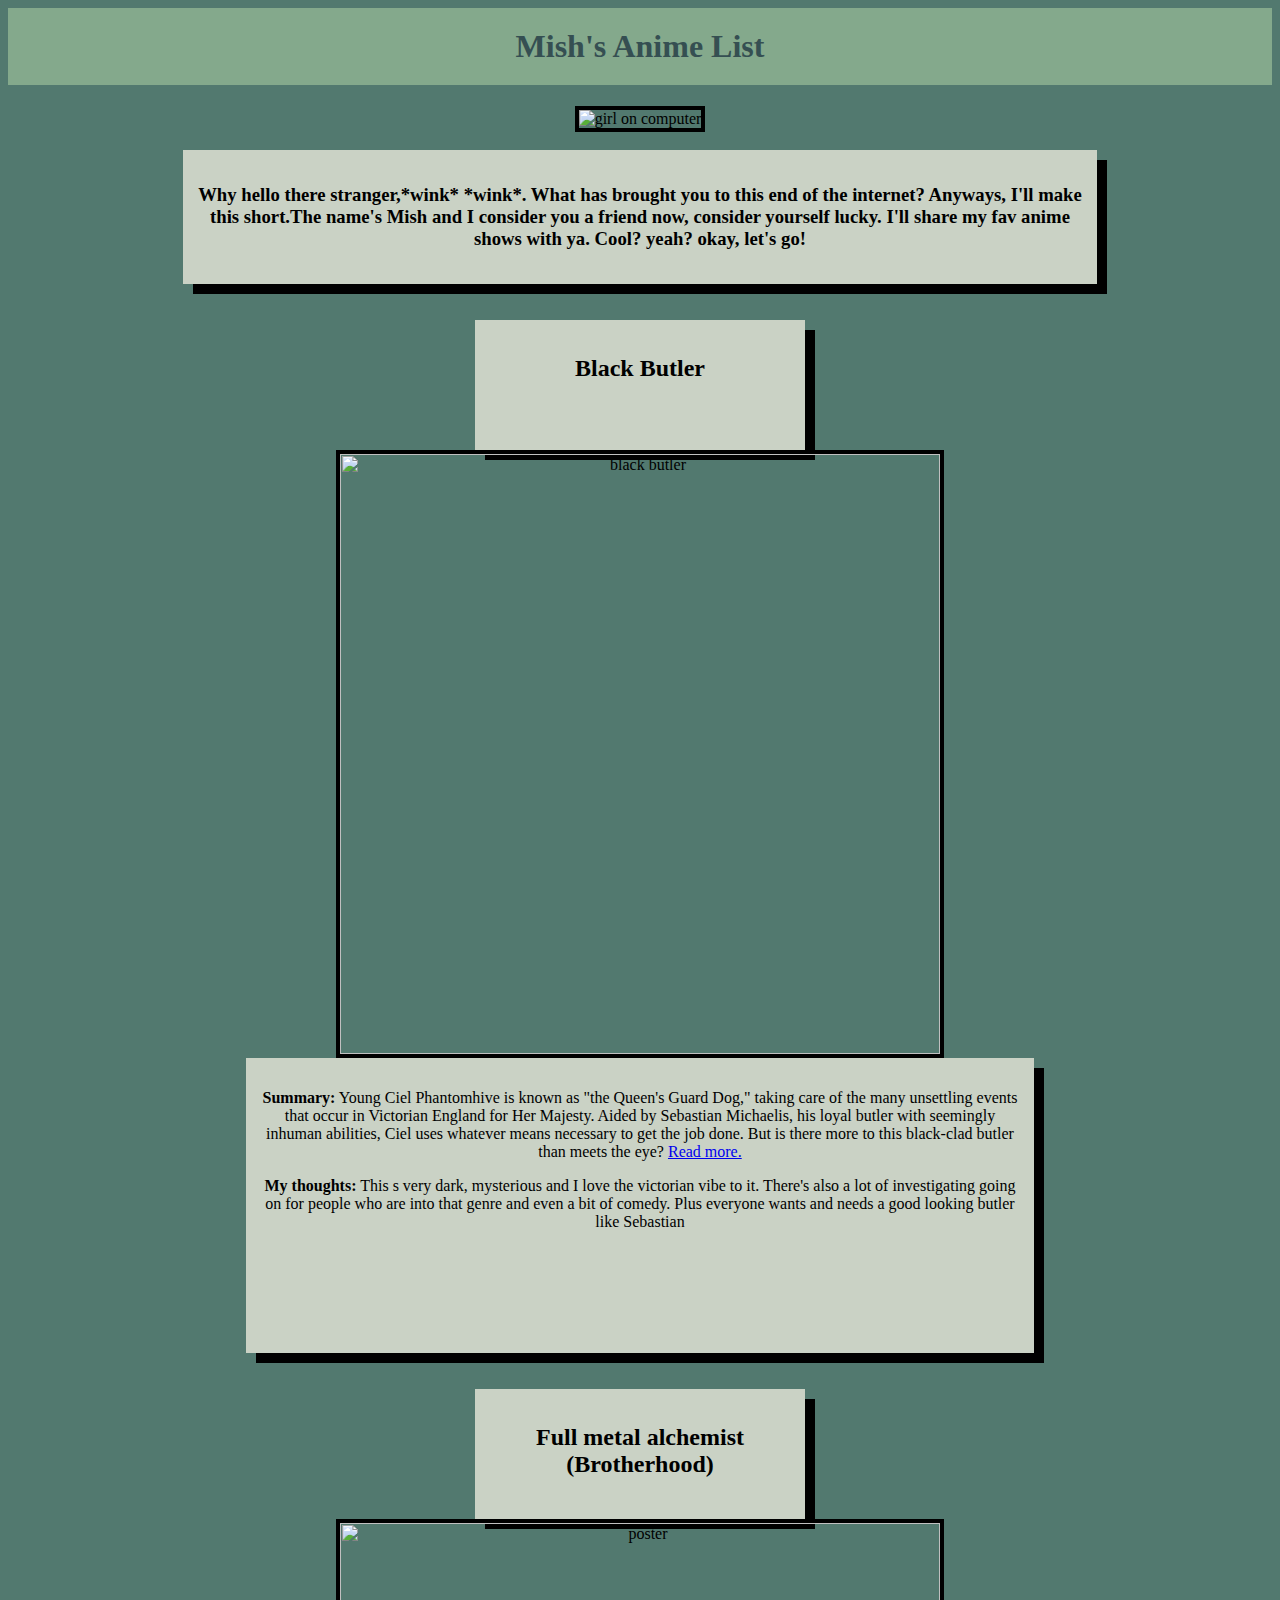
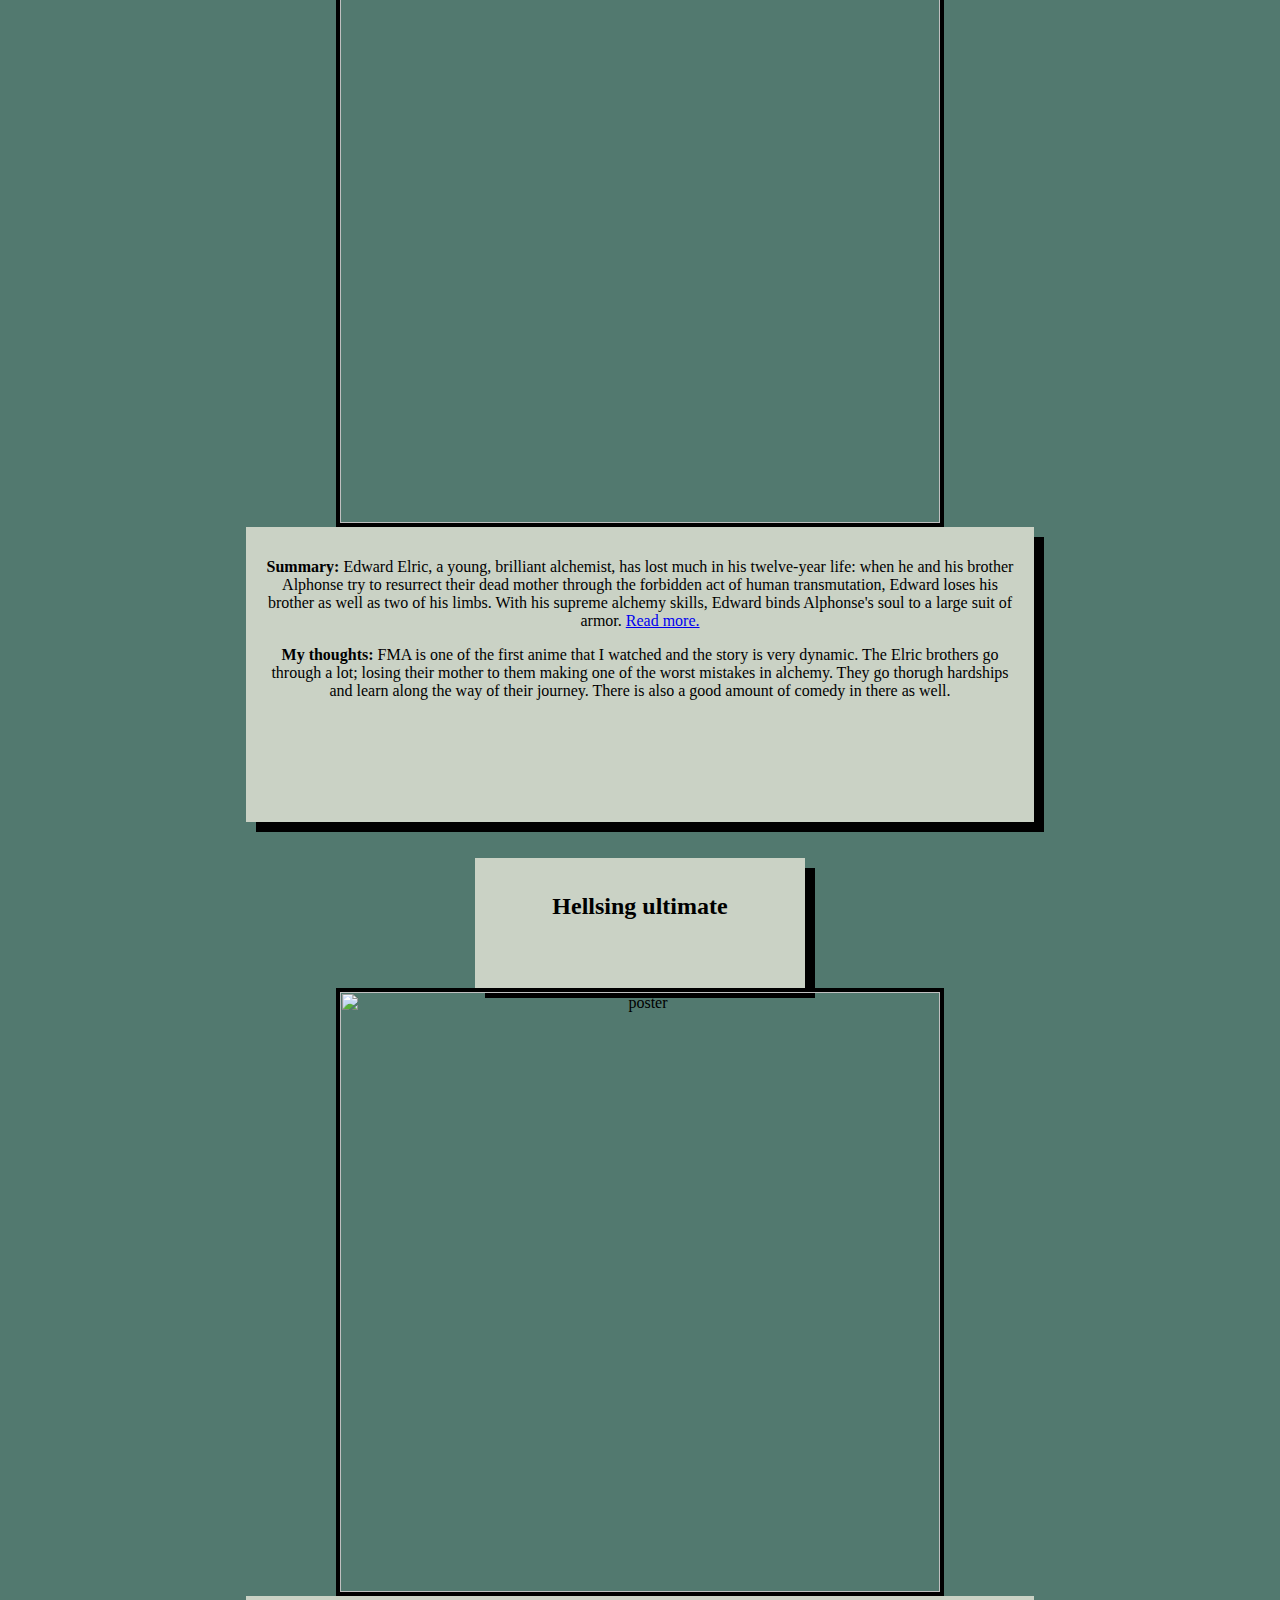
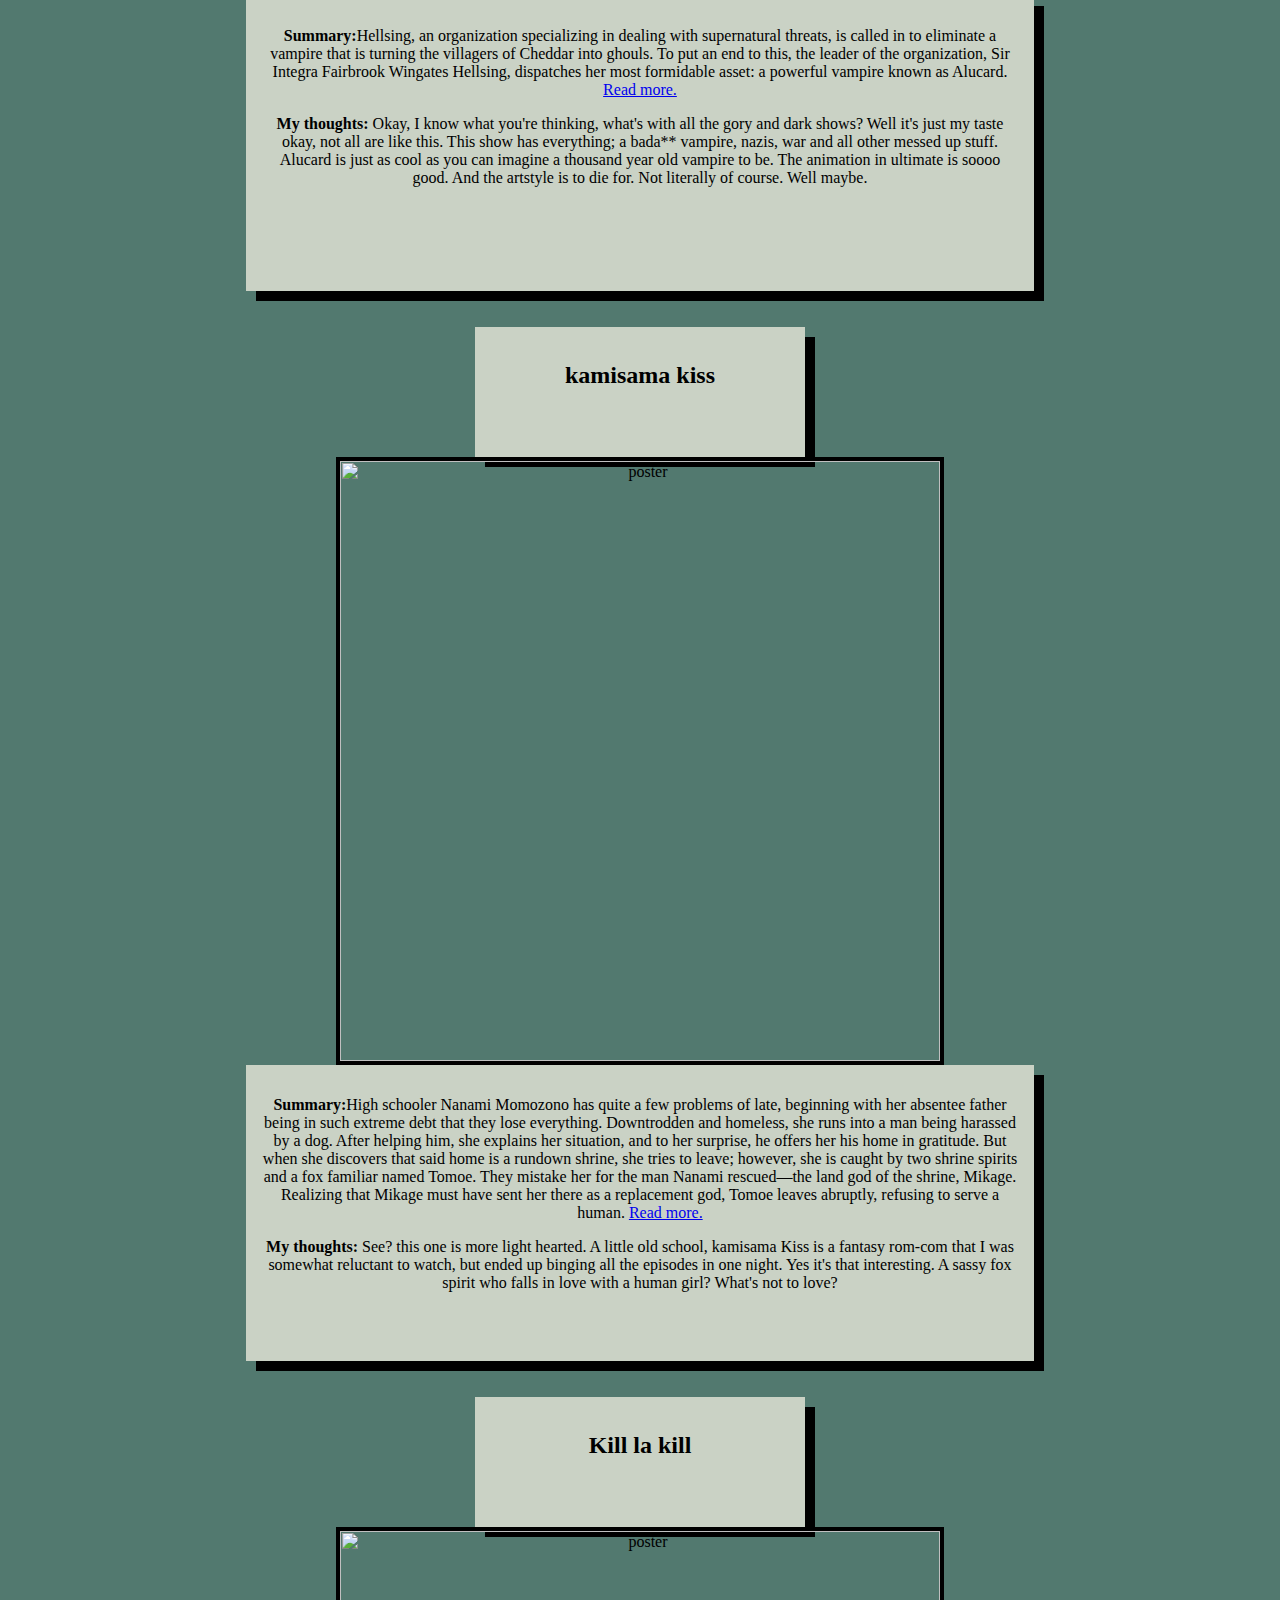
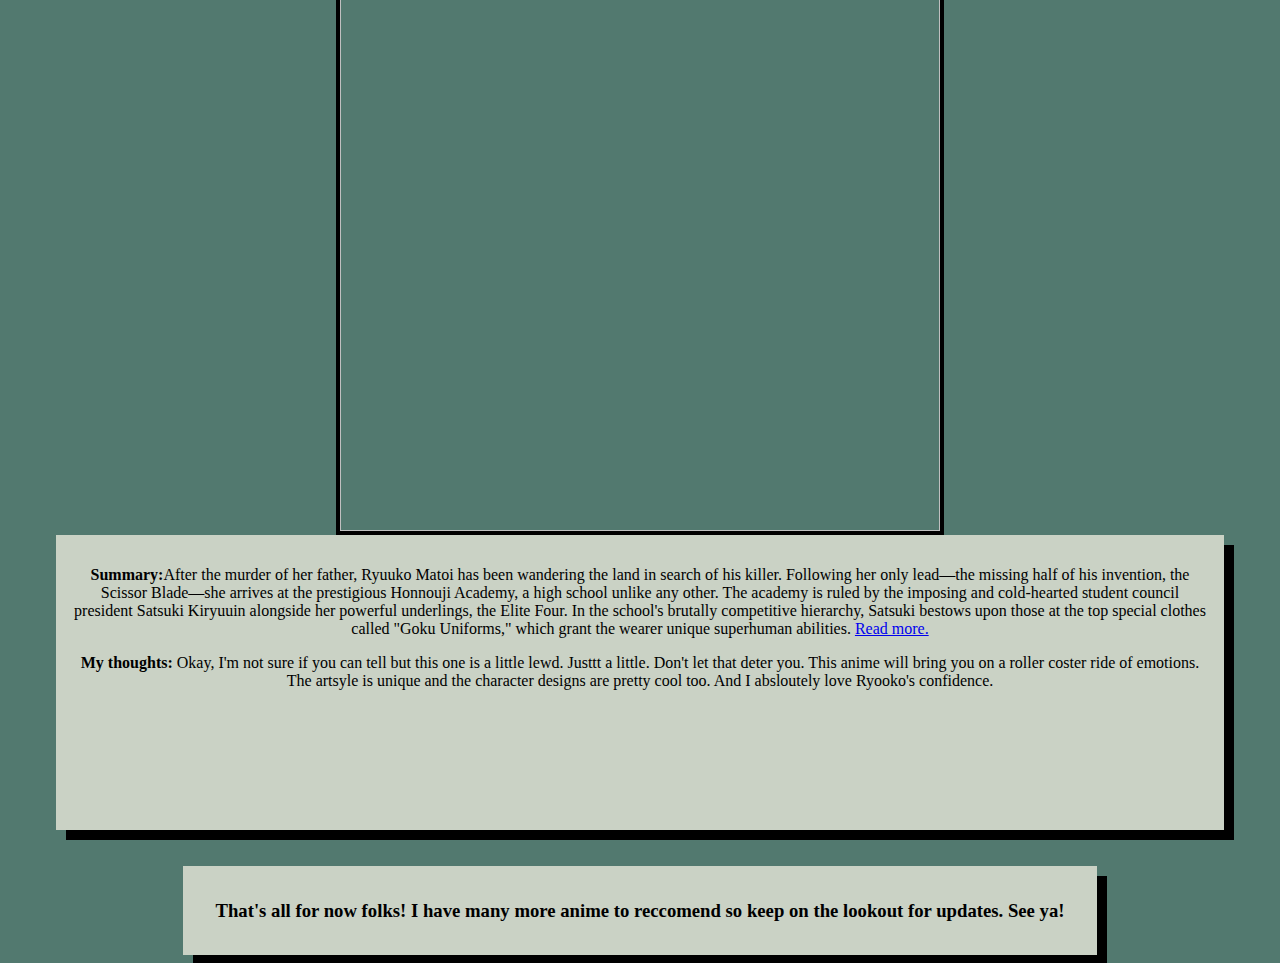
==== index.html @ 28c35787 "Add files via upload" ====
<html>
<head>
  <link href="styling.css" rel="stylesheet">
  <meta charset="UTF-8">
  <meta name="viewport" content="width=device-width, initial-scale=1.0">
  <meta http-equiv="X-UA-Compatible" content="ie=edge">
  <title>Mish's Anime List</title>
</head>
<body>
  <center>

<h1 class="header">Mish's Anime List</h1>
<center>
<img  src="images/tenor.gif" alt="girl on computer" border="4px">
</center>
<br>
<div class="talk">
<h3> Why hello there stranger,*wink* *wink*. What has brought you to this end of the
internet? Anyways, I'll make this short.The name's Mish and I consider you a friend now, consider yourself
lucky. I'll share my fav anime shows with ya. Cool? yeah? okay, let's go!</h3>
</div>
<br><br>
<div>
<h2> Black Butler </h2>
</div>
<img class="anime"src="images/bb1.png" alt="black butler" >
<div class="p1">
<p> <strong>Summary:</strong> Young Ciel Phantomhive is known as "the Queen's Guard Dog," taking
  care of the many unsettling events that occur in Victorian England for Her Majesty.
  Aided by Sebastian Michaelis, his loyal butler with seemingly inhuman abilities,
  Ciel uses whatever means necessary to get the job done. But is there more to this
  black-clad butler than meets the eye?
  <a href="https://myanimelist.net/anime/4898/Kuroshitsuji"> Read more.</a>
</p>
<p> <strong>My thoughts:</strong>
  This s very dark, mysterious and I love the victorian vibe to it. There's
  also a lot of investigating going on for people who are into that genre and even
  a bit of comedy. Plus everyone wants and needs a good looking butler like Sebastian</p>
</div>
<br><br>

<div>
<h2> Full metal alchemist (Brotherhood)</h2>
</div>
<img class="anime" src="images/fma.jpg" alt="poster">
<div class="p1">
<p><strong> Summary:</strong> Edward Elric, a young, brilliant alchemist, has
  lost much in his twelve-year life: when he and his brother Alphonse try to
  resurrect their dead mother through the forbidden act of human transmutation,
  Edward loses his brother as well as two of his limbs. With his supreme alchemy
   skills, Edward binds Alphonse's soul to a large suit of armor.
   <a href="https://myanimelist.net/anime/121/Fullmetal_Alchemist?q=full%20metal%20alchem&cat=anime">
     Read more.</a>
  <p><strong> My thoughts:</strong> FMA is one of the first anime that I watched
   and the story is very dynamic. The Elric brothers go through a lot; losing their
   mother to them making one of the worst mistakes in alchemy. They go thorugh
   hardships and learn along the way of their journey. There is also a good amount
   of comedy in there as well.</p>
</div>
<br><br>
<div>
<h2> Hellsing ultimate</h2>
</div>
<img class="anime" src="images/hellsing.jpg" alt="poster">
<div class="p1">
<p><strong>Summary:</strong>Hellsing, an organization specializing in dealing
   with supernatural threats, is called in to eliminate a vampire that is turning
   the villagers of Cheddar into ghouls. To put an end to this, the leader of the
   organization, Sir Integra Fairbrook Wingates Hellsing, dispatches her most formidable
   asset: a powerful vampire known as Alucard.
   <a href="https://myanimelist.net/anime/270/Hellsing"> Read more.</a>
  <p><strong> My thoughts:</strong> Okay, I know what you're thinking, what's with
    all the gory and dark shows? Well it's just my taste okay, not all are like this.
    This show has everything; a bada** vampire, nazis, war and all other messed up
    stuff. Alucard is just as cool as you can imagine a thousand year old vampire to be.
     The animation in ultimate is soooo good. And the artstyle is to
    die for. Not literally of course. Well maybe.
    </p>
</div>
<br><br>
<div>
  <h2> kamisama kiss</h2>
</div>
<img class="anime" src="images/kiss.png" alt="poster">
<div class="p1">
<p><strong>Summary:</strong>High schooler Nanami Momozono has quite a few problems
   of late, beginning with her absentee father being in such extreme debt that they
   lose everything. Downtrodden and homeless, she runs into a man being harassed by
   a dog. After helping him, she explains her situation, and to her surprise, he
   offers her his home in gratitude. But when she discovers that said home is a
   rundown shrine, she tries to leave; however, she is caught by two shrine spirits
   and a fox familiar named Tomoe. They mistake her for the man Nanami rescued—the
   land god of the shrine, Mikage. Realizing that Mikage must have sent her there as
   a replacement god, Tomoe leaves abruptly, refusing to serve a human.
   <a href="https://myanimelist.net/anime/14713/Kamisama_Hajimemashita?q=kamisama%20kiss&cat=anime">
     Read more.</a>
  <p><strong>My thoughts:</strong> See? this one is more light hearted. A little
    old school, kamisama Kiss is a fantasy rom-com that I was somewhat reluctant
    to watch, but ended up binging all the episodes in one night. Yes it's that
    interesting. A sassy fox spirit who falls in love with a human girl?
    What's not to love?
  </p>
  </div>
<br><br>

<div>
  <h2> Kill la kill</h2>
</div>
<img class="anime" src="images/klk.jpg" alt="poster"/>
<div class="p2">
  <p><strong>Summary:</strong>After the murder of her father, Ryuuko Matoi has
    been wandering the land in search of his killer. Following her only lead—the
    missing half of his invention, the Scissor Blade—she arrives at the prestigious
    Honnouji Academy, a high school unlike any other. The academy is ruled by the
    imposing and cold-hearted student council president Satsuki Kiryuuin alongside
     her powerful underlings, the Elite Four. In the school's brutally competitive
     hierarchy, Satsuki bestows upon those at the top special clothes called "Goku
     Uniforms," which grant the wearer unique superhuman abilities.
     <a href="https://myanimelist.net/anime/18679/Kill_la_Kill">Read more.</a>
<p><strong>My thoughts:</strong> Okay, I'm not sure if you can tell but this one
 is a little lewd. Justtt a little. Don't let that deter you. This anime
  will bring you on a roller coster ride of emotions. The artsyle is unique
  and the character designs are pretty cool too. And I absloutely love Ryooko's
  confidence. </p>
  </div>
  <br><br>
  <div class="talk">
<h3> That's all for now folks! I have many more anime to reccomend so keep on the
  lookout for updates. See ya!</h3>
  </div>
  </center>
</body>
</html>
---- styling.css ----
.header {
  background-color: 84a98c;
  text-align: center;
  padding: 20px;
  font-family: Lucida Handwriting;
  color:354f52;
}
body{
  background-color: 52796f;
}

  div {
  width: 300px;
  height: 100px;
  padding: 15px;
  background-color: cad2c5;
  box-shadow: 10px 10px;
}
.anime{
  width: 600px;
  border: solid 4px black ;
}
.p1{
  width: 60%;
  height:30%;
  padding: 15px;
  background-color: cad2c5;
  box-shadow: 10px 10px;
}
.p2{
  width: 90%;
  height:30%;
  padding: 15px;
  background-color: cad2c5;
  box-shadow: 10px 10px;
}
.talk{
  width: 70%;
  height:auto;
  padding: 15px;
  background-color: cad2c5;
  box-shadow: 10px 10px;


}
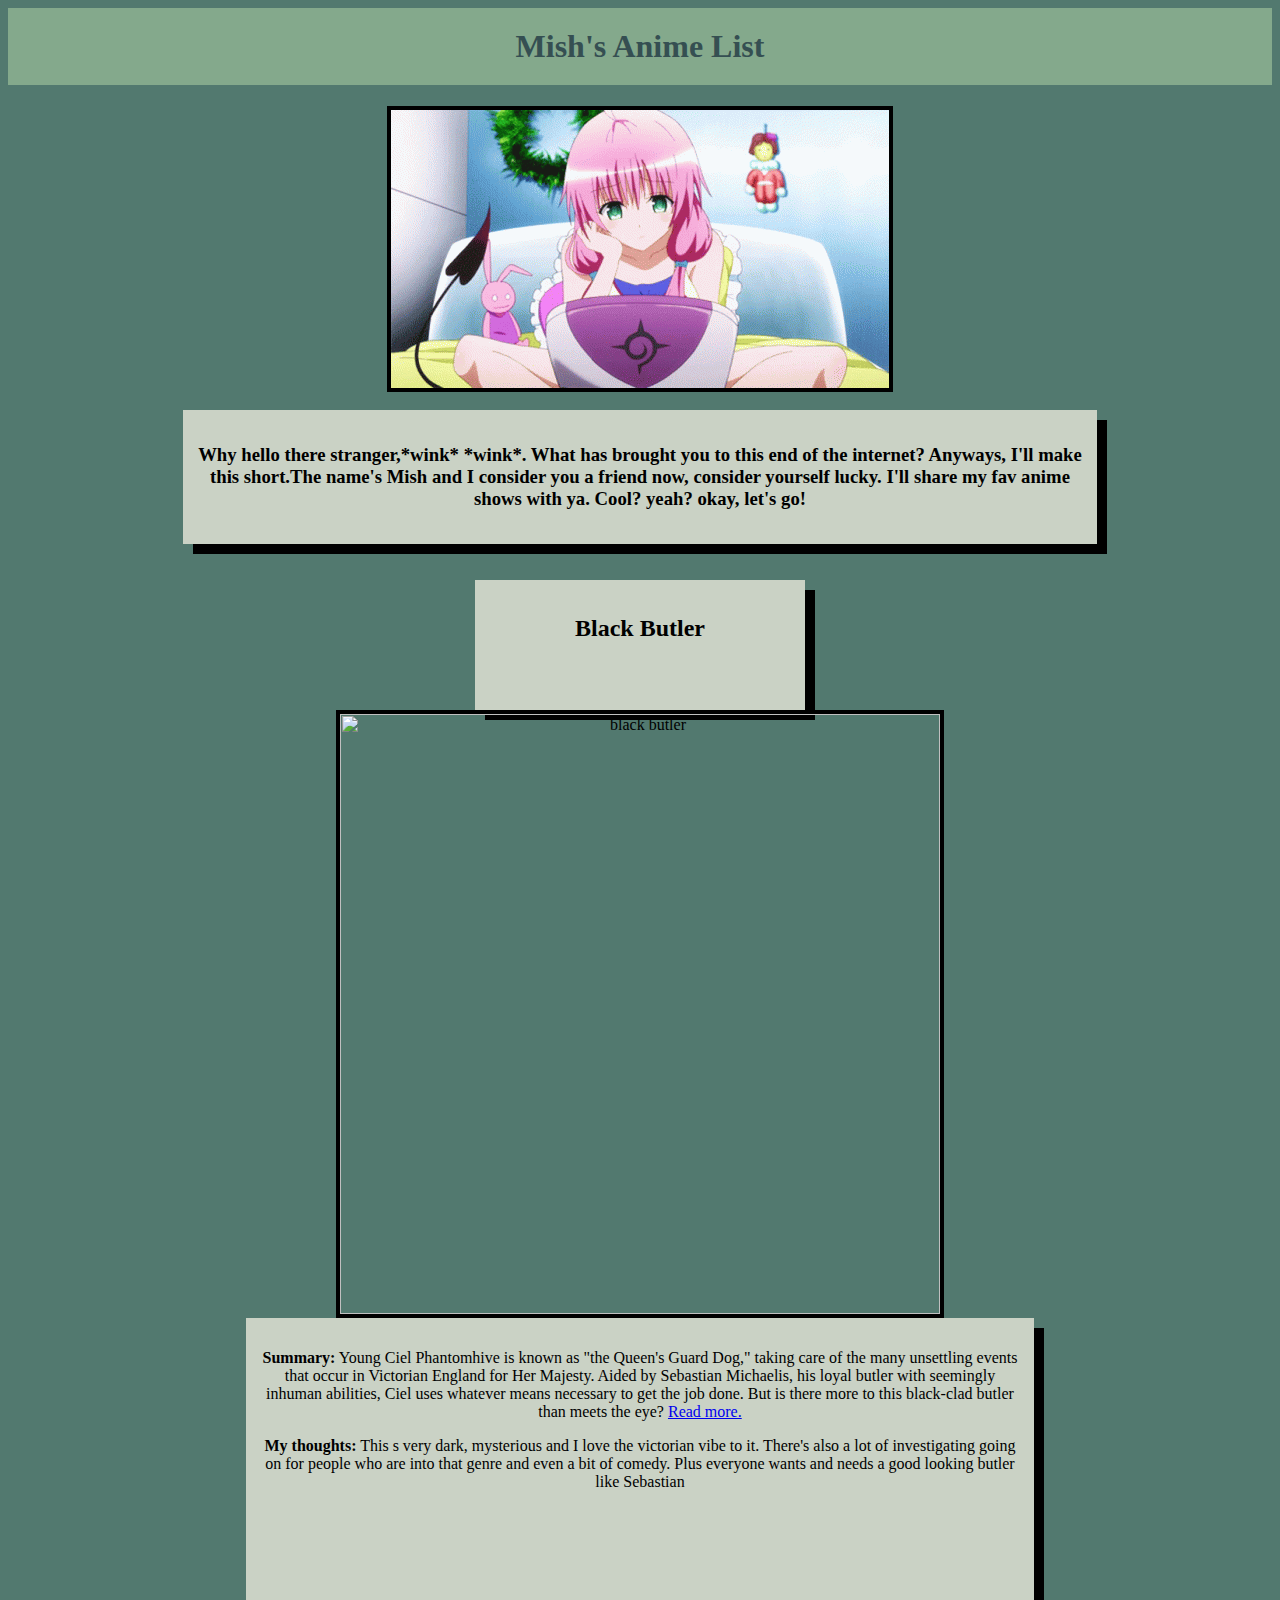
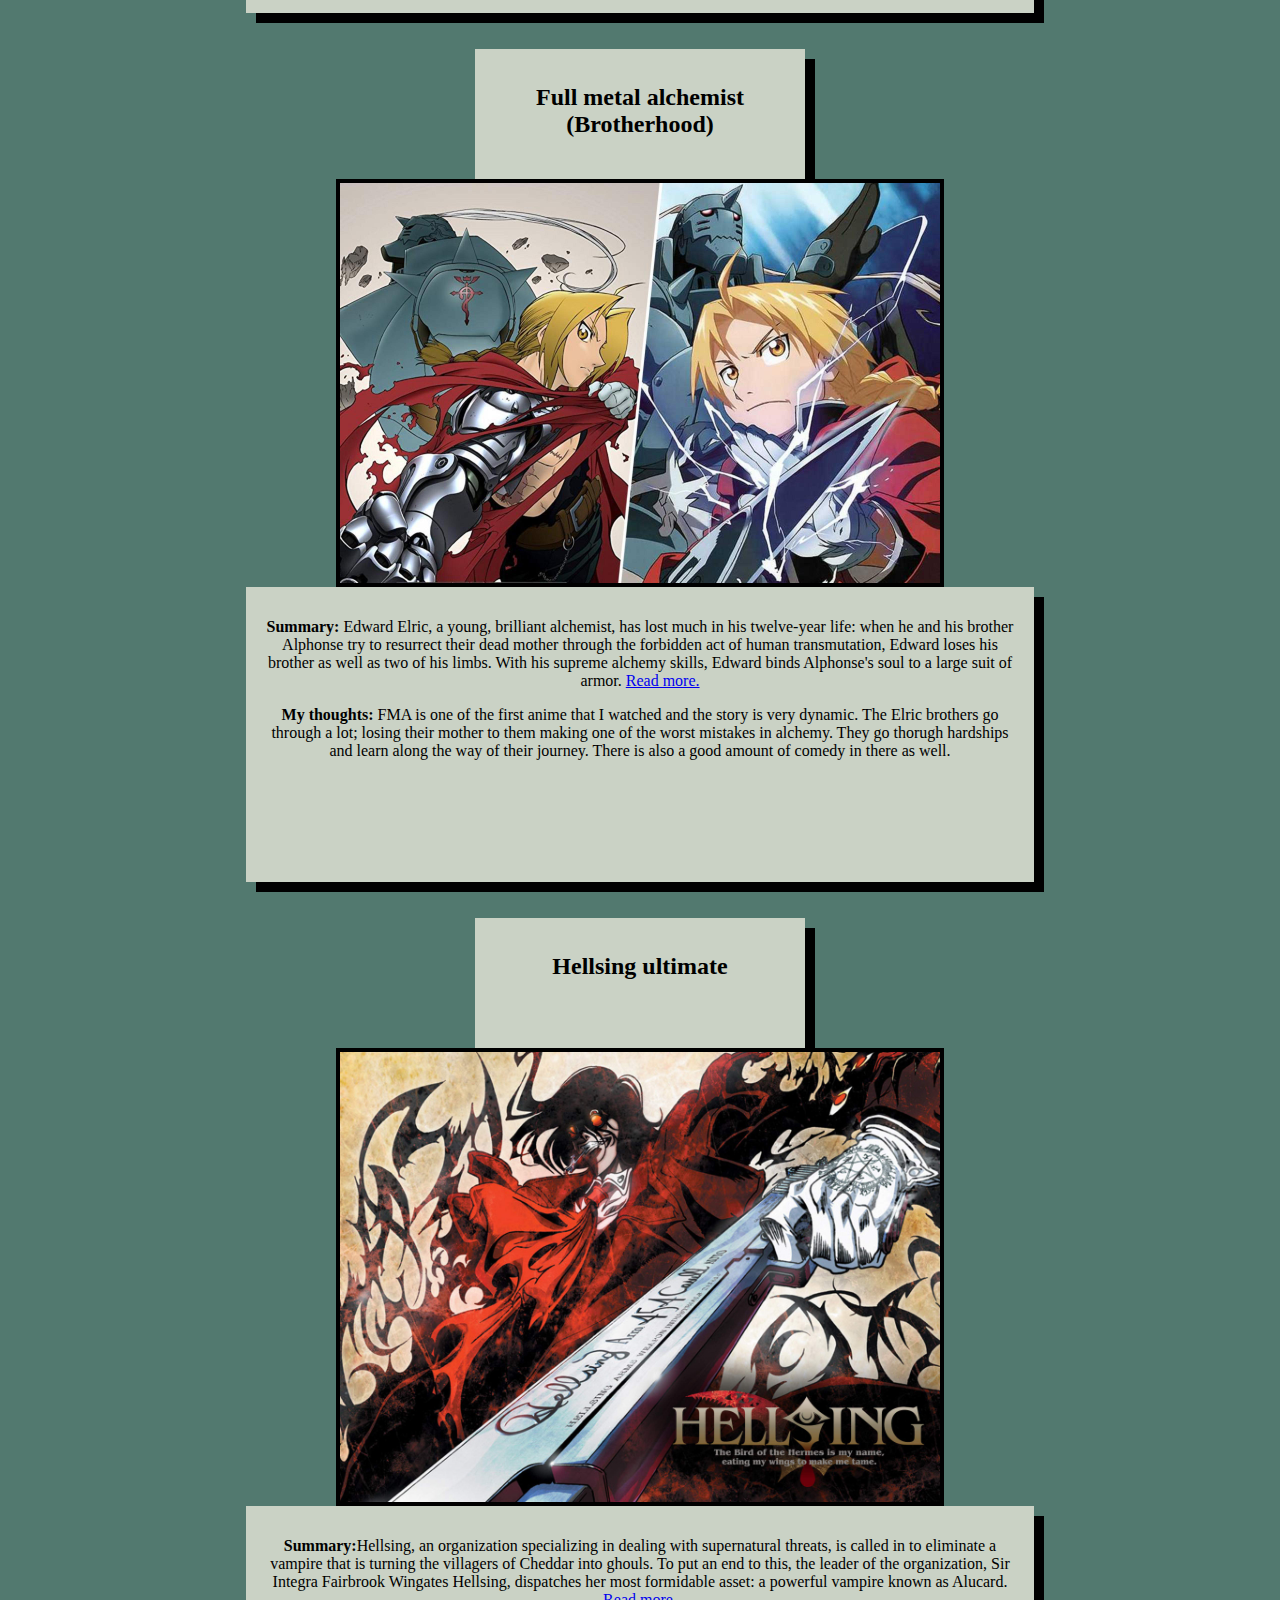
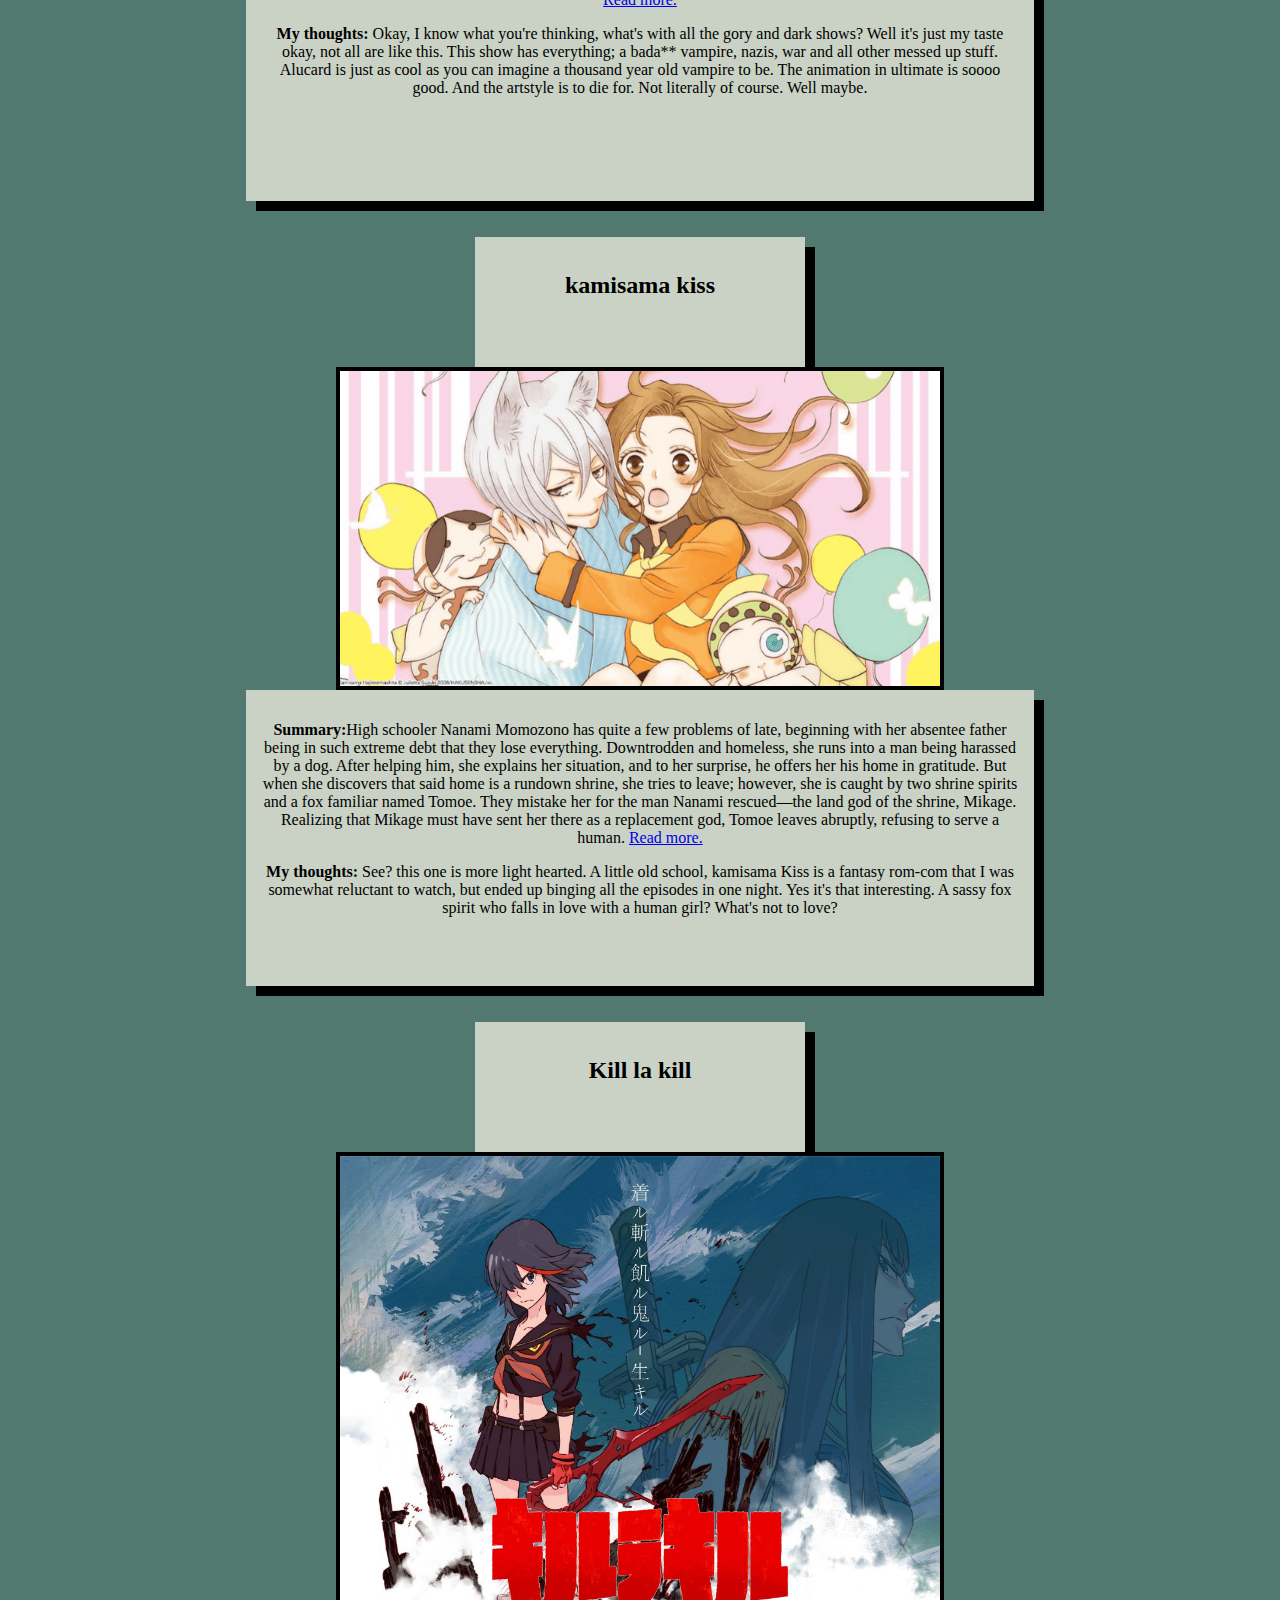
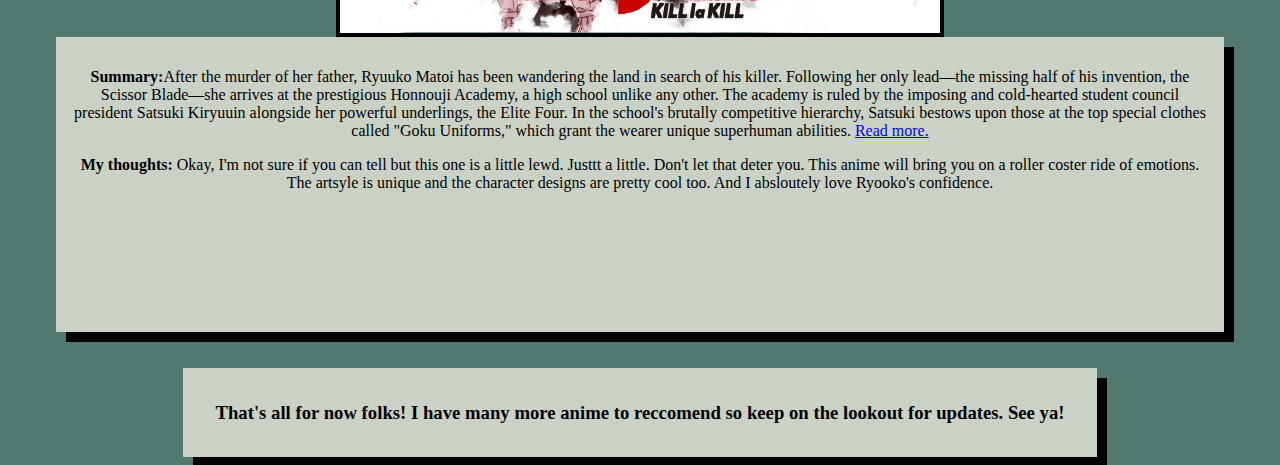
==== commit 74061fb1: "Update index.html" ====
--- a/index.html
+++ b/index.html
@@ -11,7 +11,7 @@
 
 <h1 class="header">Mish's Anime List</h1>
 <center>
-<img  src="images/tenor.gif" alt="girl on computer" border="4px">
+<img  src="tenor.gif" alt="girl on computer" border="4px">
 </center>
 <br>
 <div class="talk">
@@ -23,7 +23,7 @@
 <div>
 <h2> Black Butler </h2>
 </div>
-<img class="anime"src="images/bb1.png" alt="black butler" >
+<img class="anime"src="bb1.png" alt="black butler" >
 <div class="p1">
 <p> <strong>Summary:</strong> Young Ciel Phantomhive is known as "the Queen's Guard Dog," taking
   care of the many unsettling events that occur in Victorian England for Her Majesty.
@@ -42,7 +42,7 @@
 <div>
 <h2> Full metal alchemist (Brotherhood)</h2>
 </div>
-<img class="anime" src="images/fma.jpg" alt="poster">
+<img class="anime" src="fma.jpg" alt="poster">
 <div class="p1">
 <p><strong> Summary:</strong> Edward Elric, a young, brilliant alchemist, has
   lost much in his twelve-year life: when he and his brother Alphonse try to
@@ -61,7 +61,7 @@
 <div>
 <h2> Hellsing ultimate</h2>
 </div>
-<img class="anime" src="images/hellsing.jpg" alt="poster">
+<img class="anime" src="hellsing.jpg" alt="poster">
 <div class="p1">
 <p><strong>Summary:</strong>Hellsing, an organization specializing in dealing
    with supernatural threats, is called in to eliminate a vampire that is turning
@@ -81,7 +81,7 @@
 <div>
   <h2> kamisama kiss</h2>
 </div>
-<img class="anime" src="images/kiss.png" alt="poster">
+<img class="anime" src="kiss.png" alt="poster">
 <div class="p1">
 <p><strong>Summary:</strong>High schooler Nanami Momozono has quite a few problems
    of late, beginning with her absentee father being in such extreme debt that they
@@ -106,7 +106,7 @@
 <div>
   <h2> Kill la kill</h2>
 </div>
-<img class="anime" src="images/klk.jpg" alt="poster"/>
+<img class="anime" src="klk.jpg" alt="poster"/>
 <div class="p2">
   <p><strong>Summary:</strong>After the murder of her father, Ryuuko Matoi has
     been wandering the land in search of his killer. Following her only lead—the
